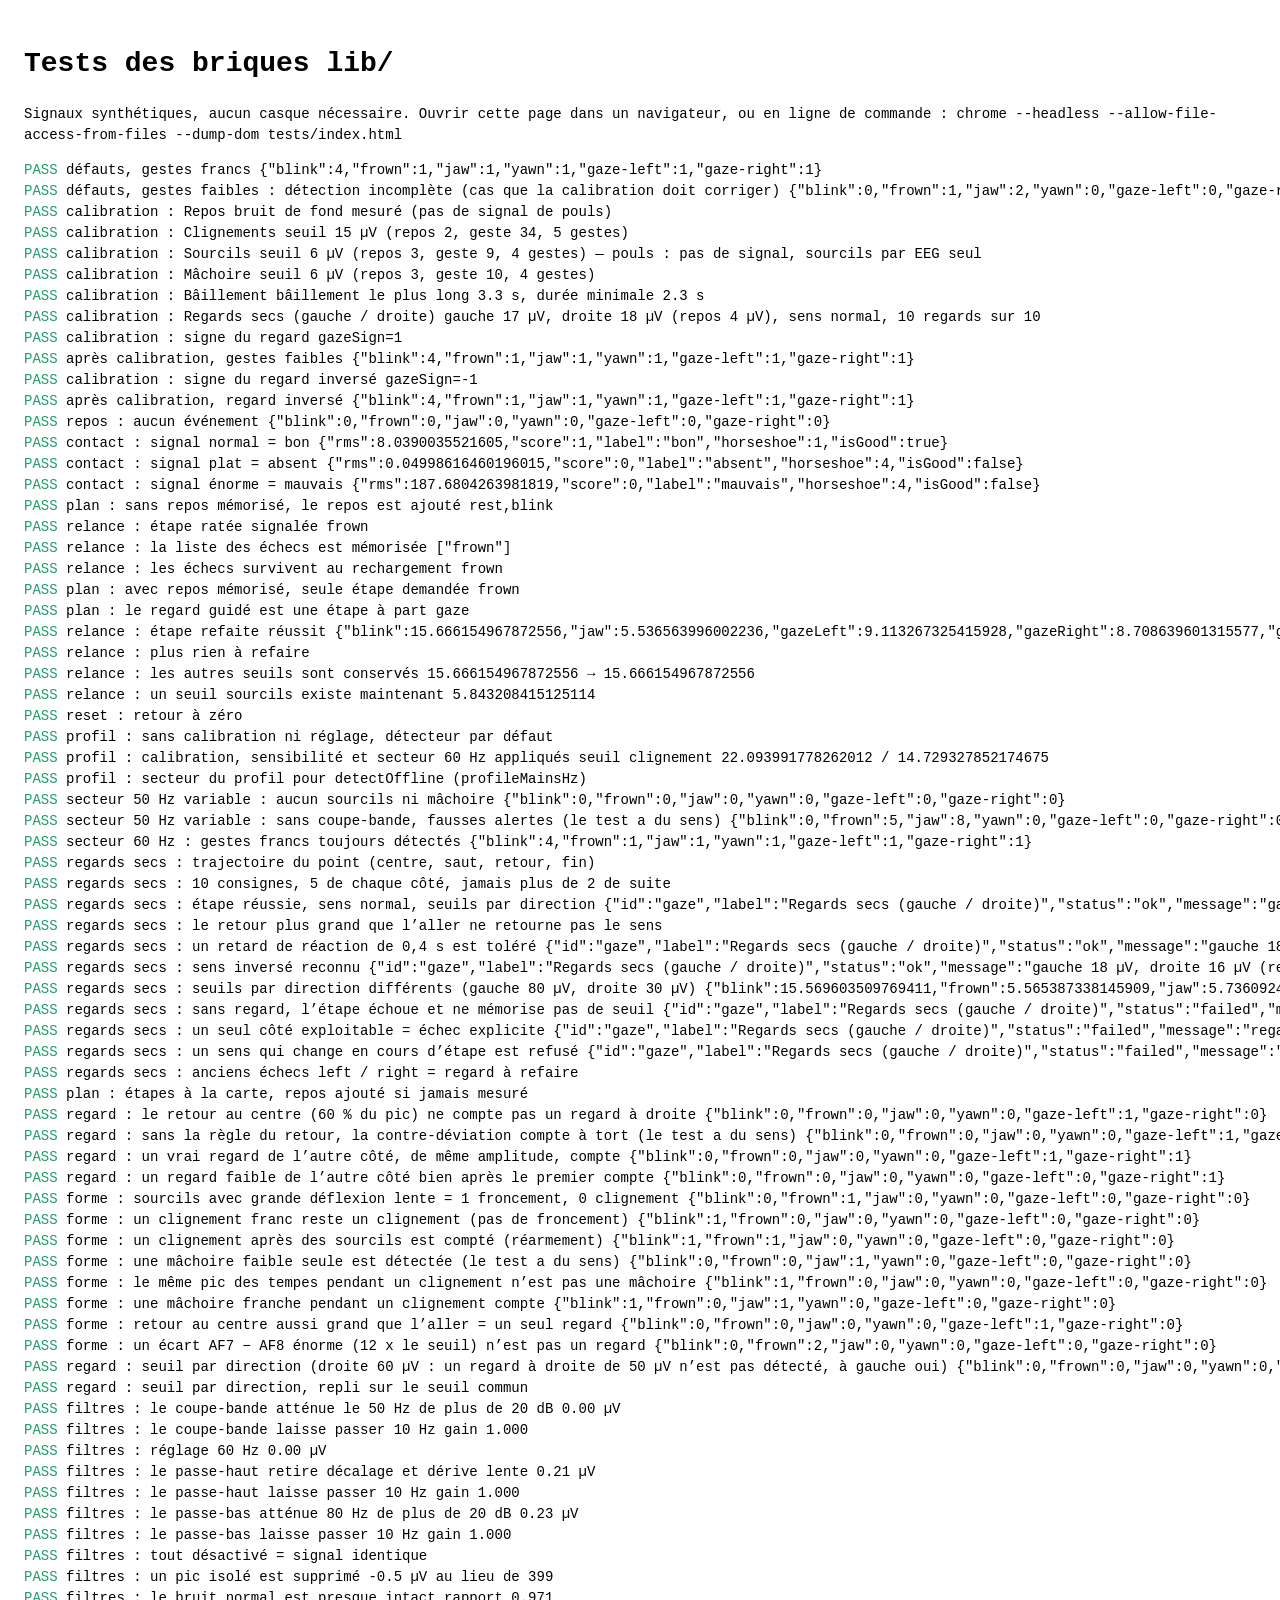
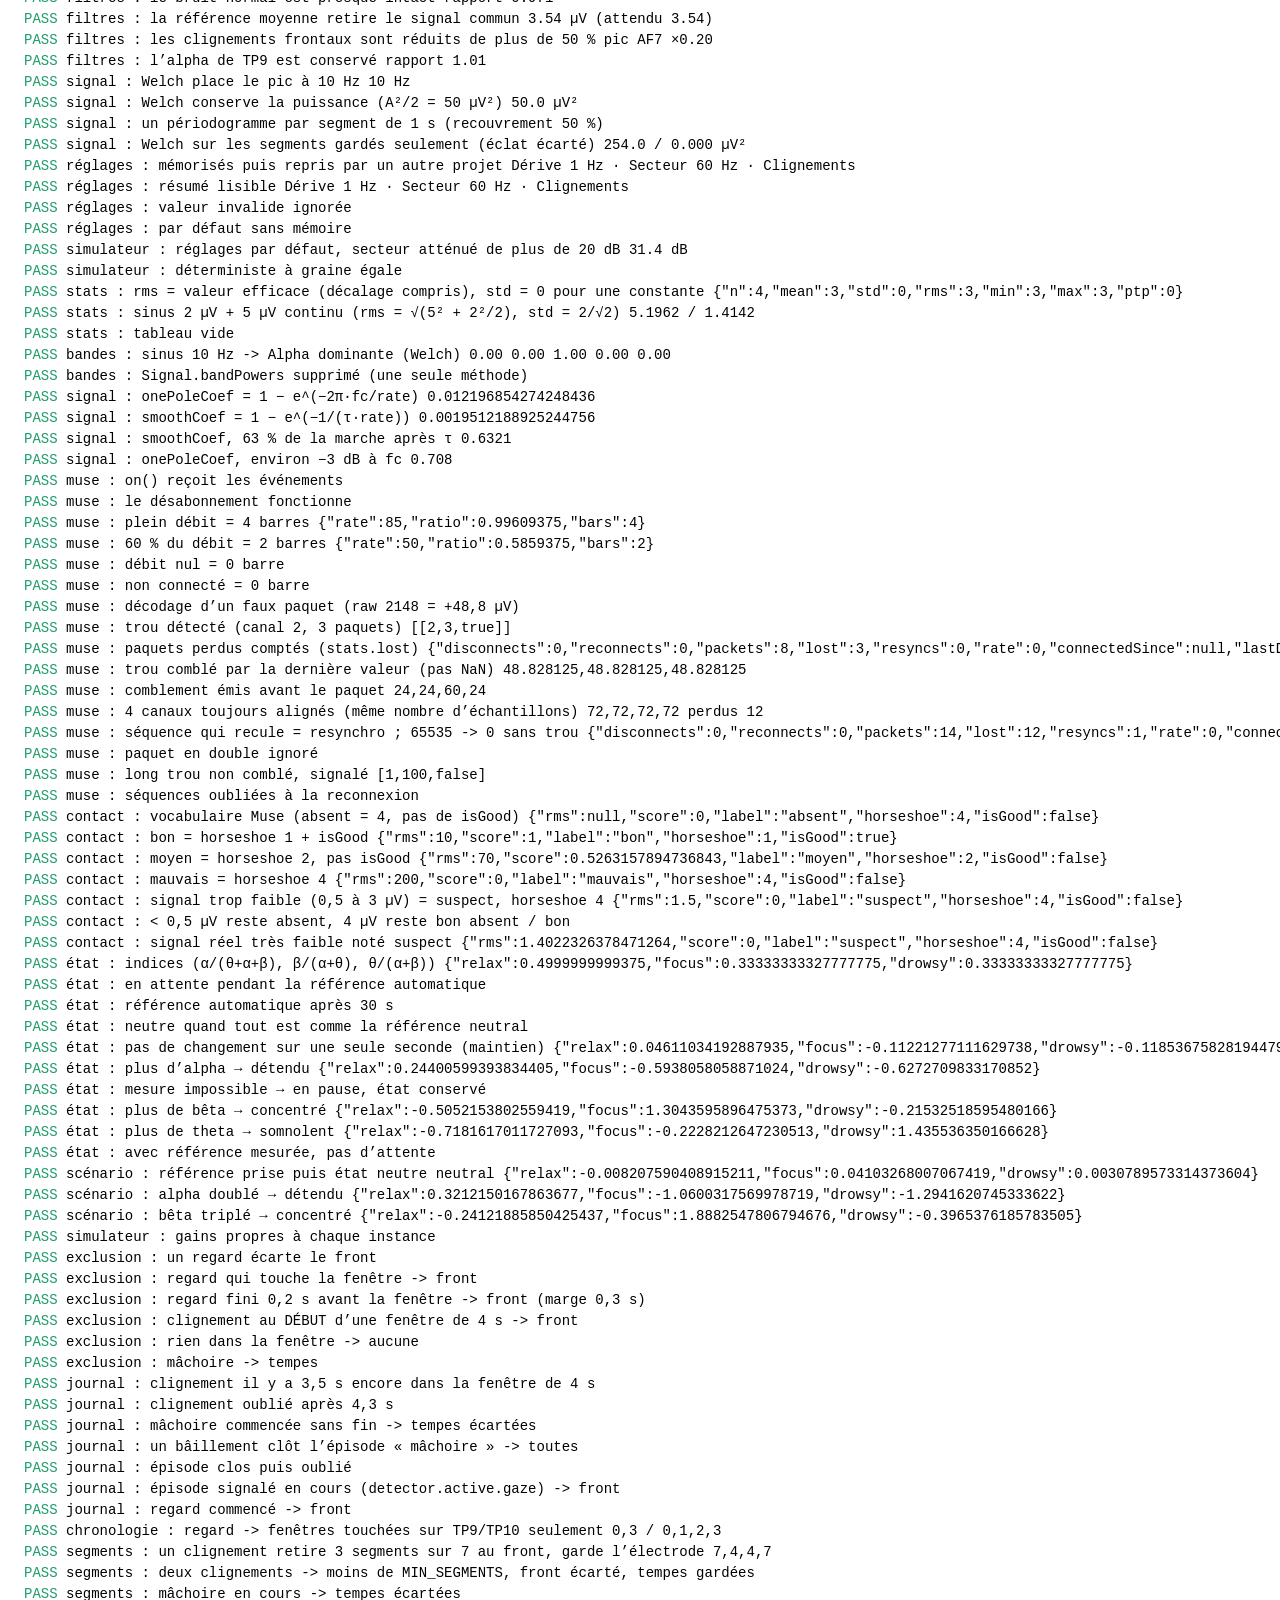
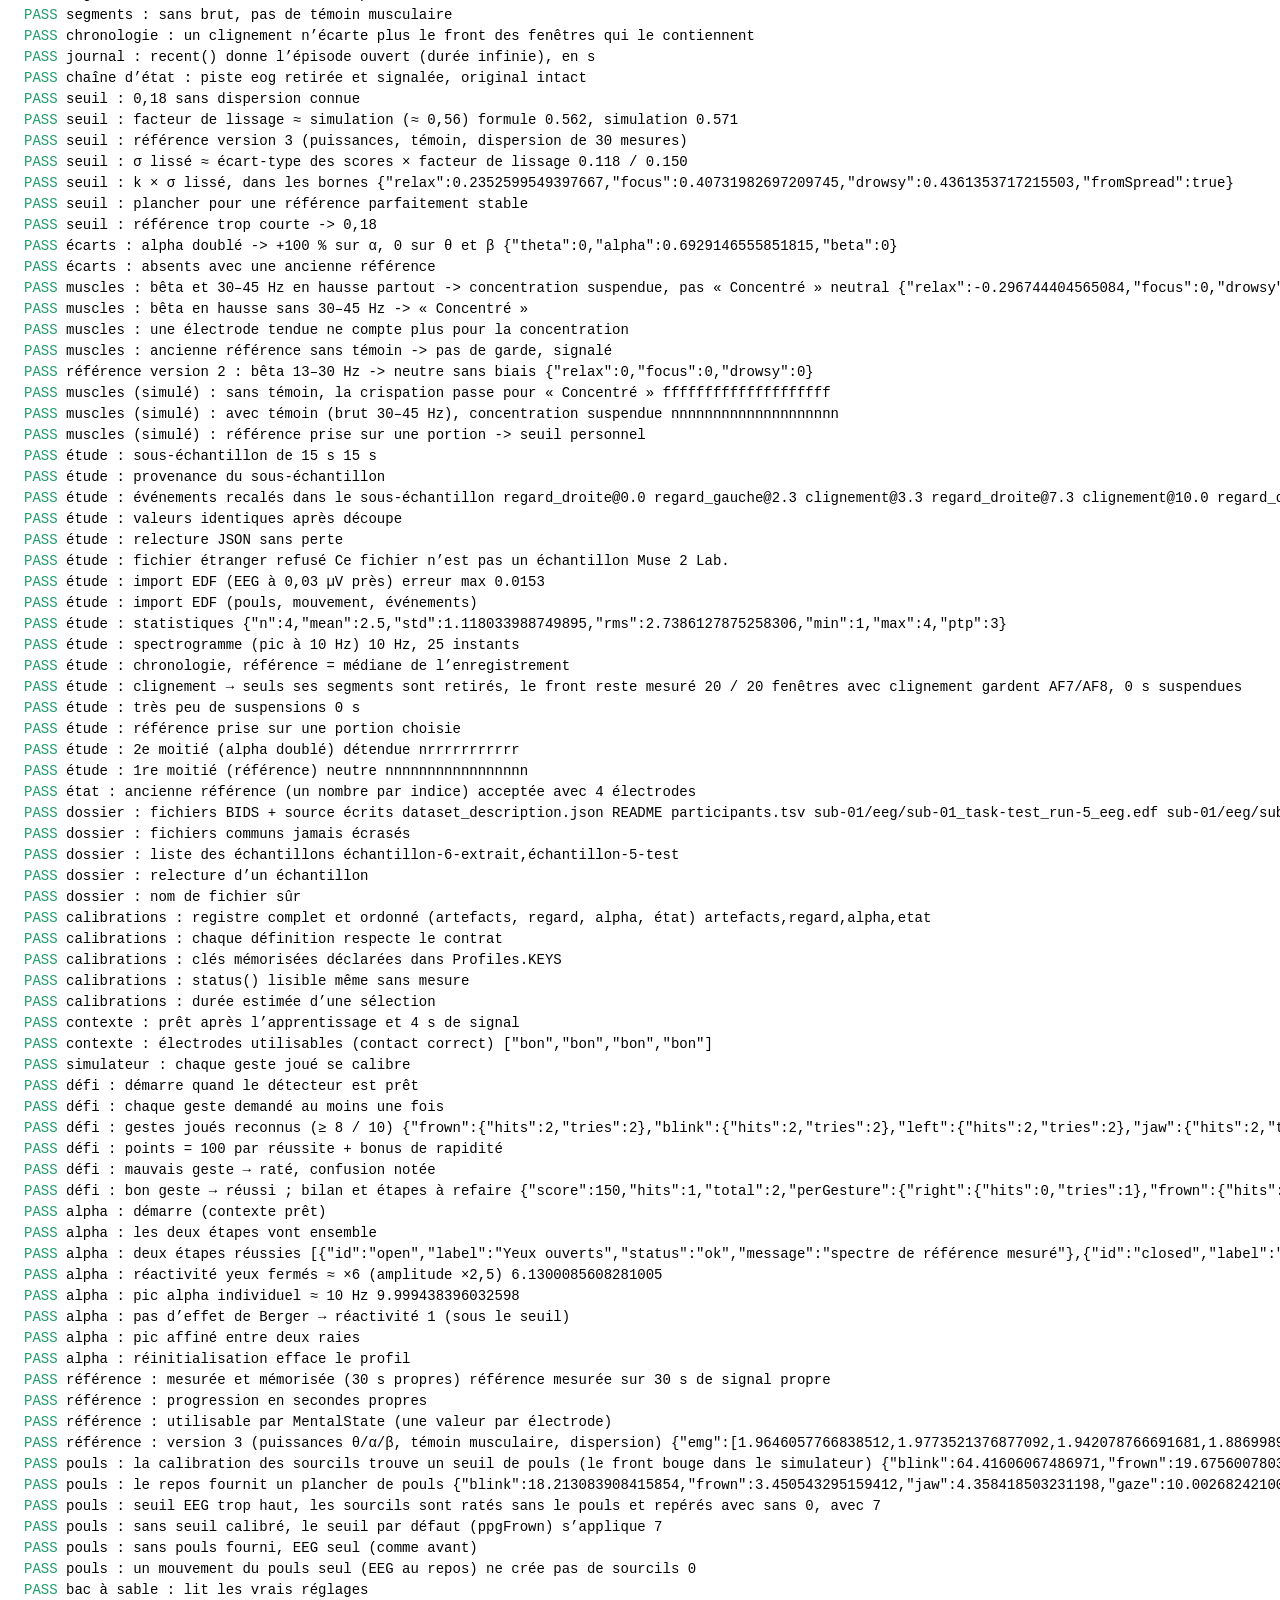
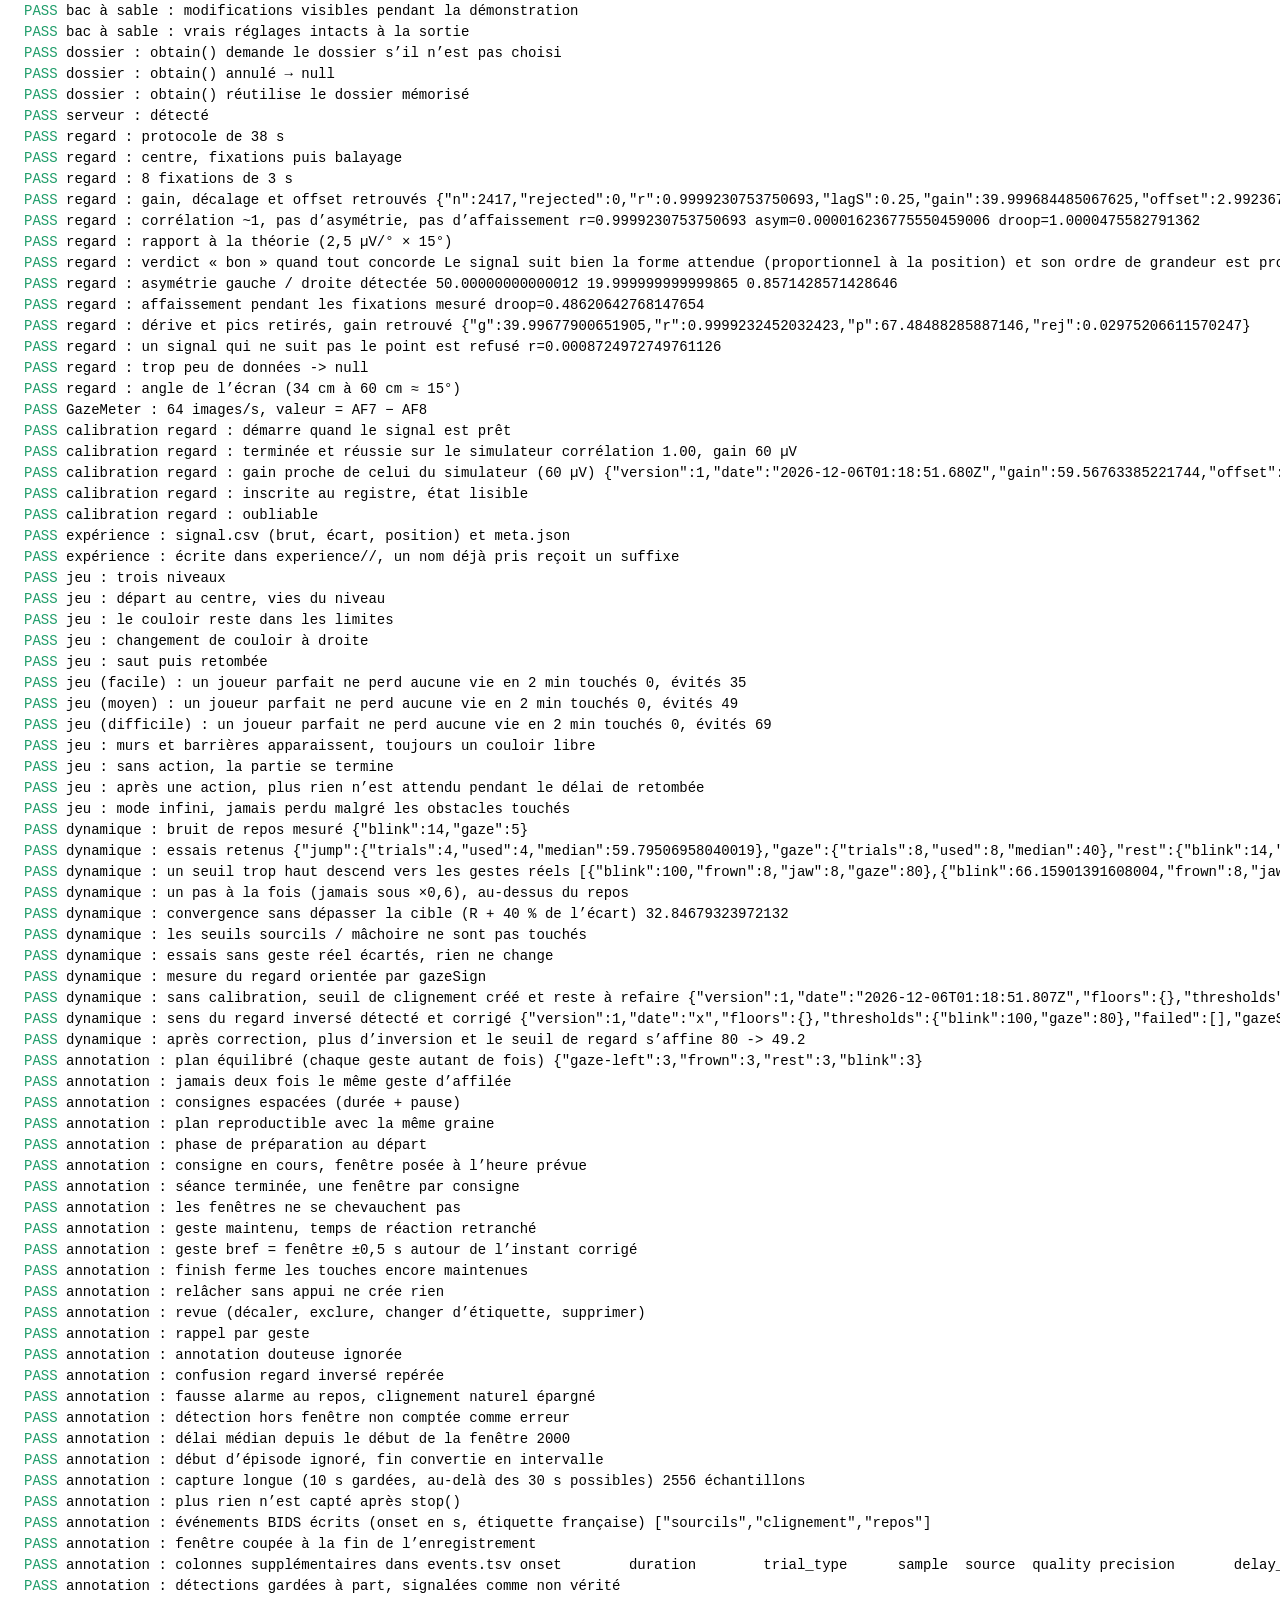
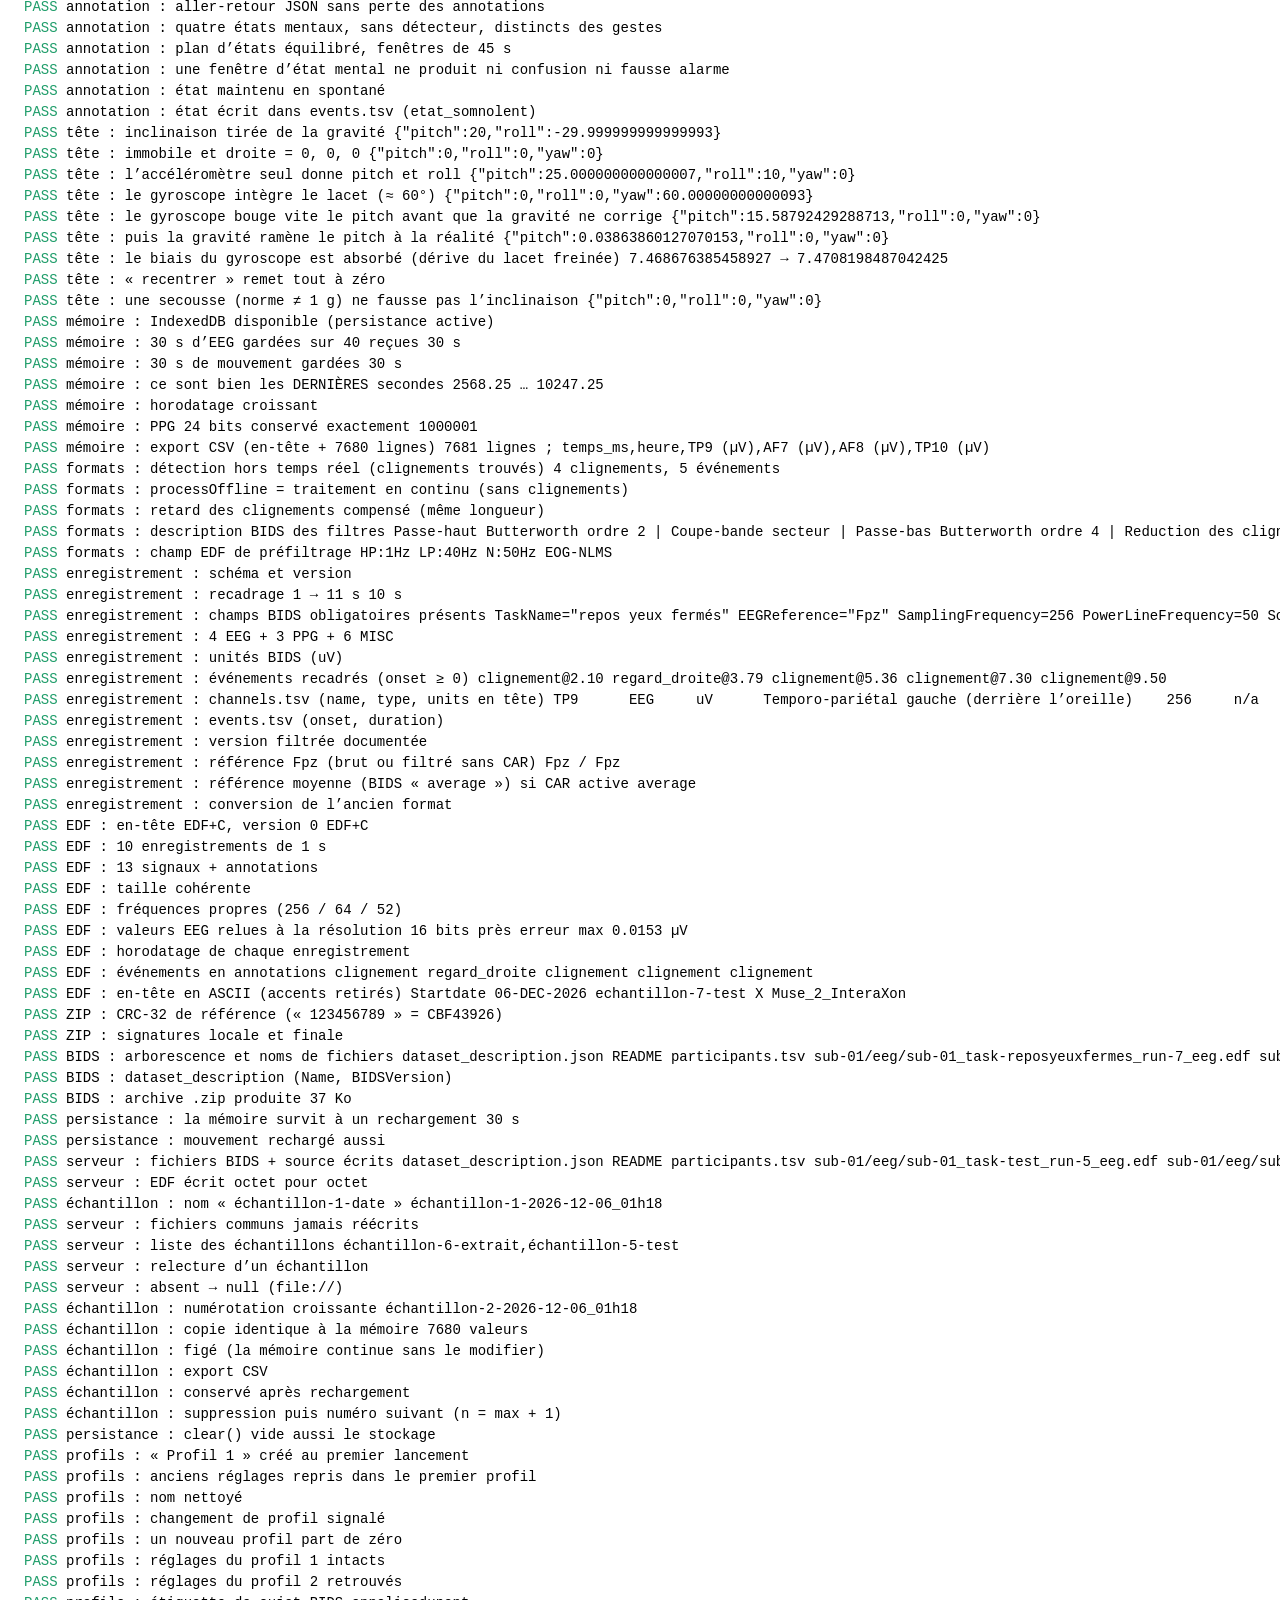
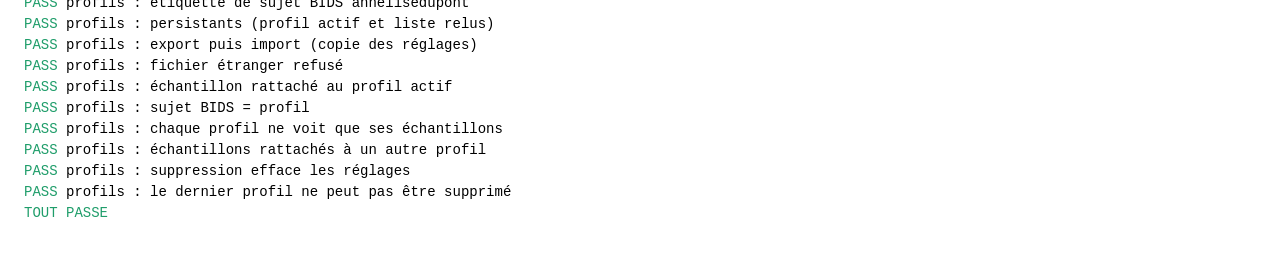
==== tests/index.html @ 7d155b53 "Muse 2 Lab : application web de projets autour du casque EEG Muse 2 Co-Authored-By: Claude Sonnet 5." ====
<!doctype html>
<html lang="fr">
<head>
<meta charset="utf-8">
<title>Tests – Muse 2 Lab</title>
<style>body{font:14px/1.5 monospace;padding:16px}.pass{color:#1f9d6a}.fail{color:#d64545;font-weight:bold}</style>
</head>
<body>
<h1>Tests des briques lib/</h1>
<p>Signaux synthétiques, aucun casque nécessaire. Ouvrir cette page dans un navigateur, ou en ligne de commande :
<code>chrome --headless --allow-file-access-from-files --dump-dom tests/index.html</code></p>
<pre id="out"></pre>
<script>// Erreur de chargement d'un script (syntaxe, exception au premier niveau) : comptée comme échec par summary.js
window.SCRIPT_ERRORS = [];
window.addEventListener('error', (e) => SCRIPT_ERRORS.push(`${(e.filename || '').split('/').pop()}:${e.lineno} ${e.message}`));</script>
<script src="../lib/profiles.js"></script>
<script>Profiles.init({ prefix: 'muse2test' }); // jamais les vrais réglages</script>
<script src="../lib/calibrations.js"></script>
<script src="../lib/signal.js"></script>
<script src="../lib/muse.js"></script>
<script src="../lib/artifacts.js"></script>
<script src="../lib/calibration.js"></script>
<script src="../lib/contact.js"></script>
<script src="../lib/head-pose.js"></script>
<script src="../lib/filters.js"></script>
<script src="../lib/simulator.js"></script>
<script src="../lib/recording.js"></script>
<script src="../lib/edf.js"></script>
<script src="../lib/zip.js"></script>
<script src="../lib/bids.js"></script>
<script src="../lib/recorder.js"></script>
<script src="../lib/mental-state.js"></script>
<script src="../lib/calibration-context.js"></script>
<script src="../lib/step-calibrator.js"></script>
<script src="../lib/gaze-model.js"></script>
<script src="../lib/alpha-calibration.js"></script>
<script src="../lib/gaze-calibration.js"></script>
<script src="../lib/mental-baseline.js"></script>
<script src="../lib/gesture-challenge.js"></script>
<script src="../lib/runner-game.js"></script>
<script src="../lib/dynamic-calibration.js"></script>
<script src="../lib/annotation-capture.js"></script>
<script src="../lib/annotation.js"></script>
<script src="../lib/server-dir.js"></script>
<script src="../lib/sample-folder.js"></script>
<script src="artifacts.test.js"></script>
<script src="filters.test.js"></script>
<script src="muse.test.js"></script>
<script src="mental.test.js"></script>
<script src="etude.test.js"></script>
<script src="recorder.test.js"></script>
<script src="profiles.test.js"></script>
<script src="formats.test.js"></script>
<script src="calibrations.test.js"></script>
<script src="gaze.test.js"></script>
<script src="jeu.test.js"></script>
<script src="annotation.test.js"></script>
<script src="head-pose.test.js"></script>
<script src="summary.js"></script>
</body>
</html>
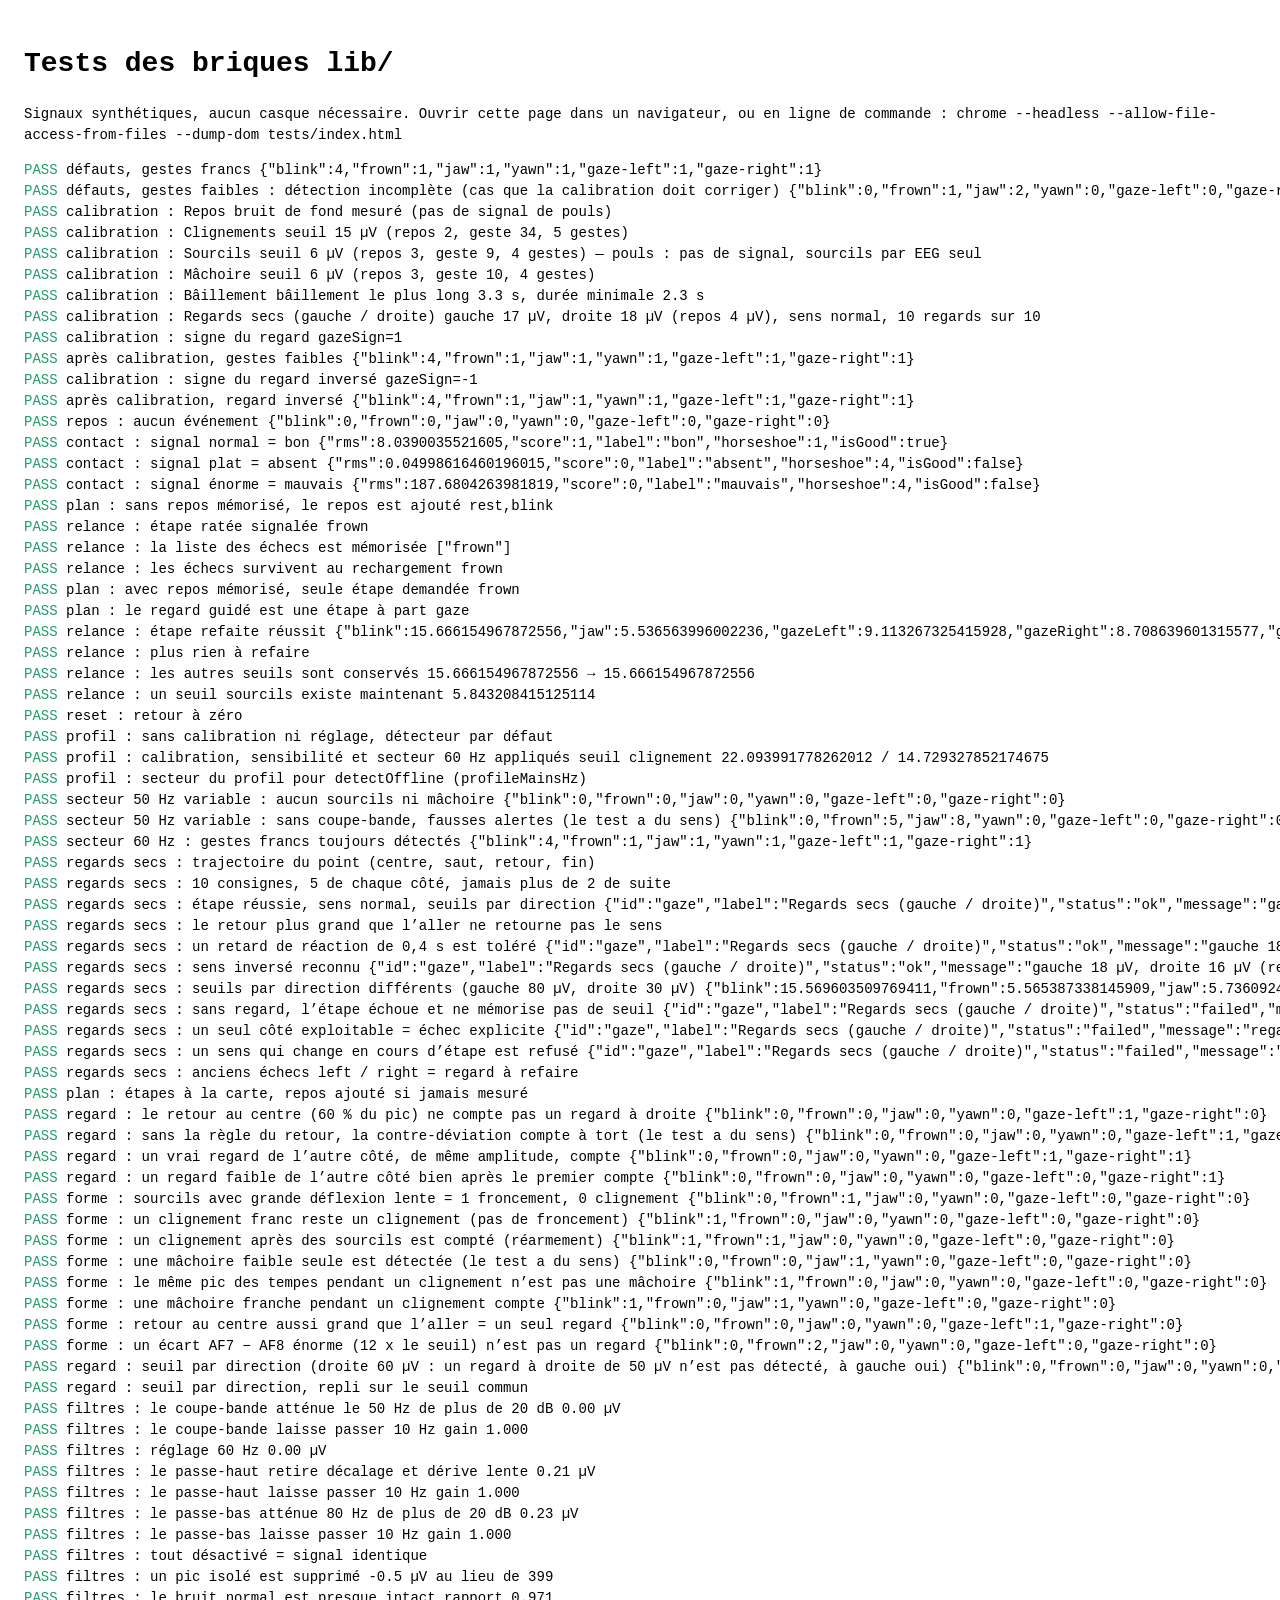
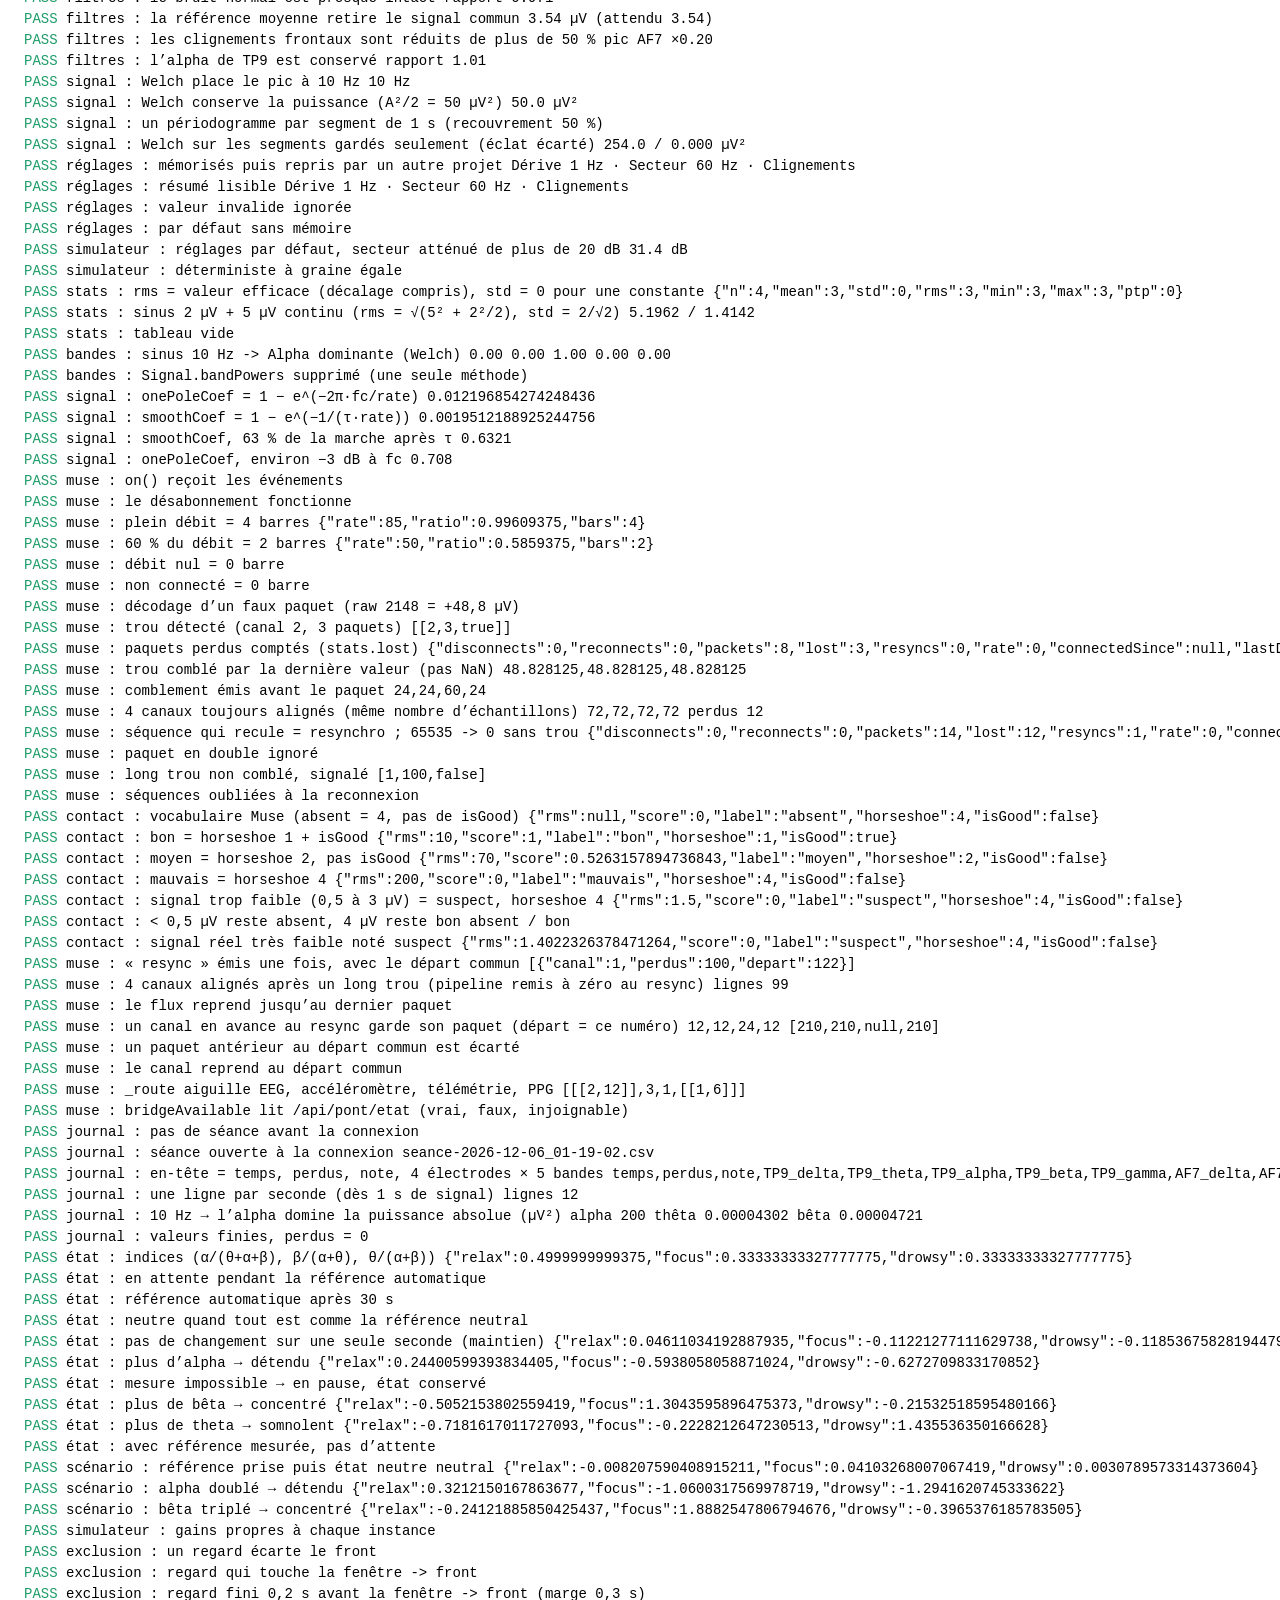
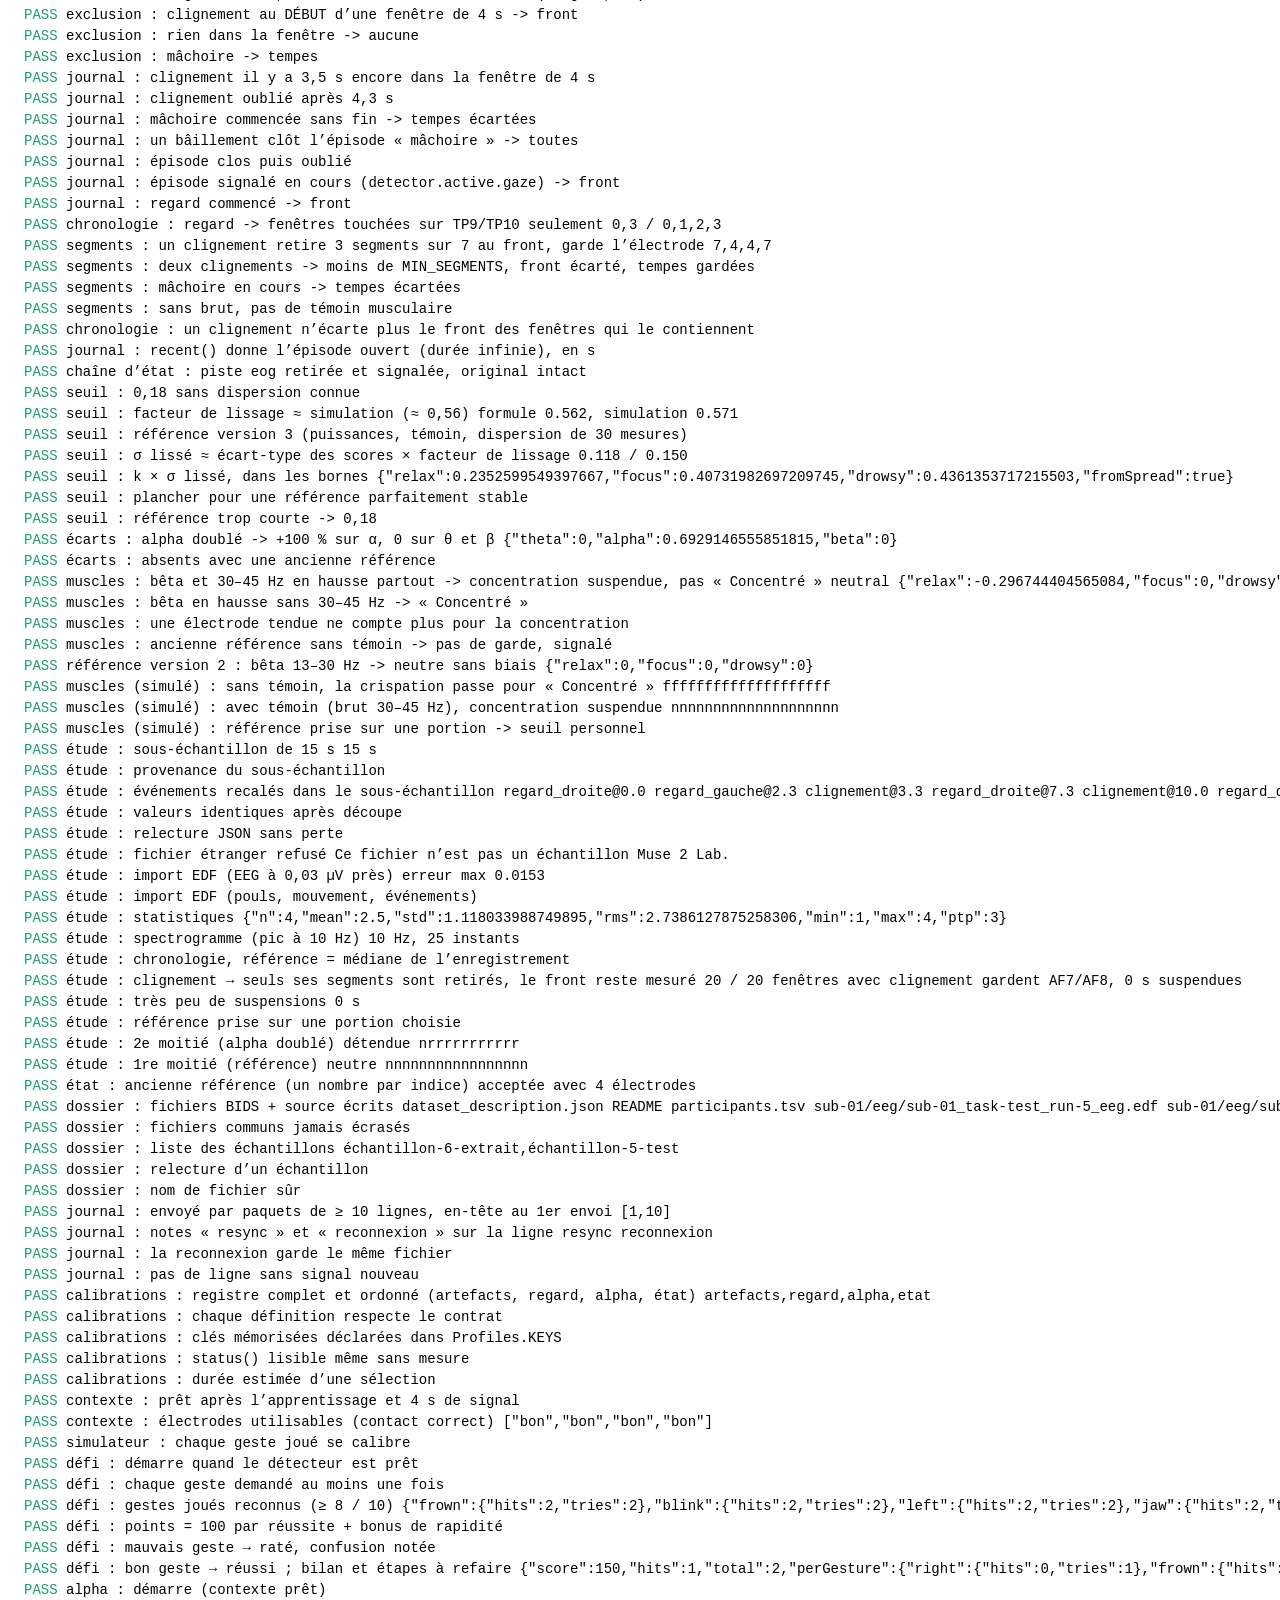
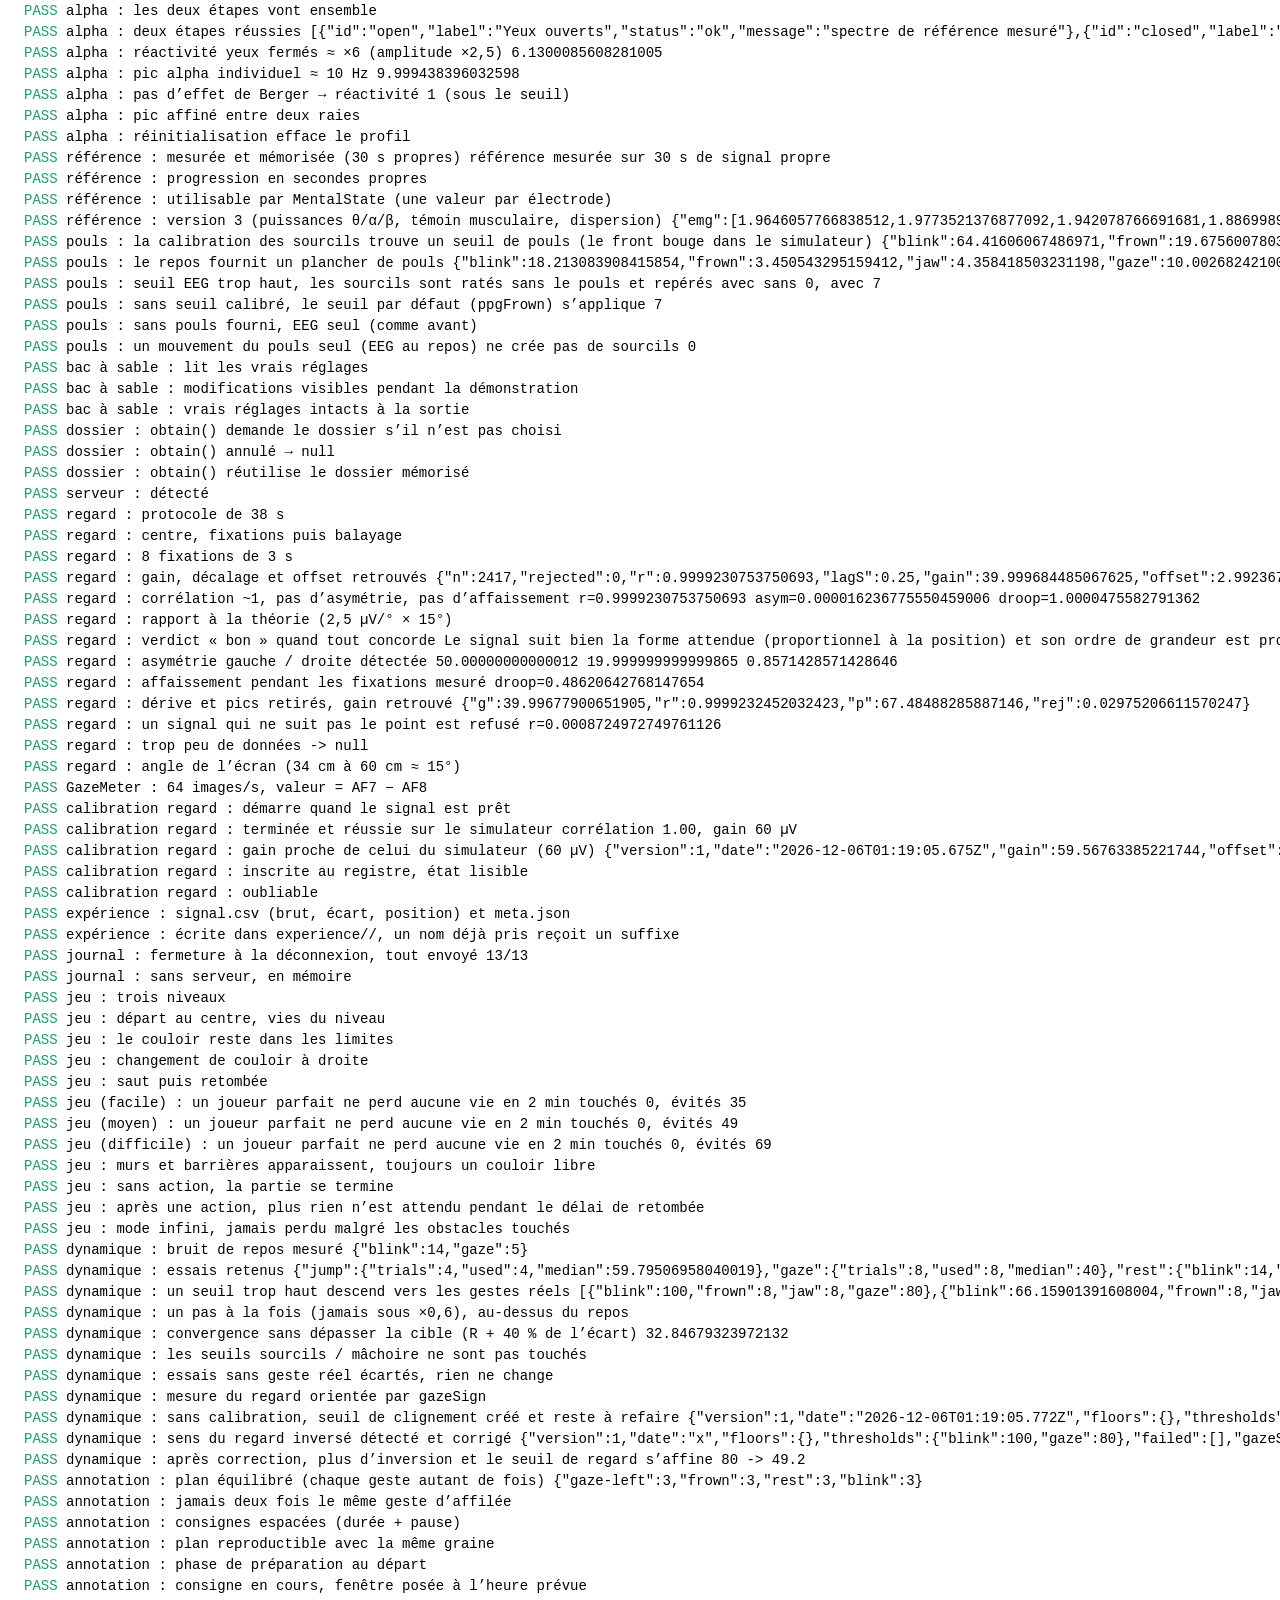
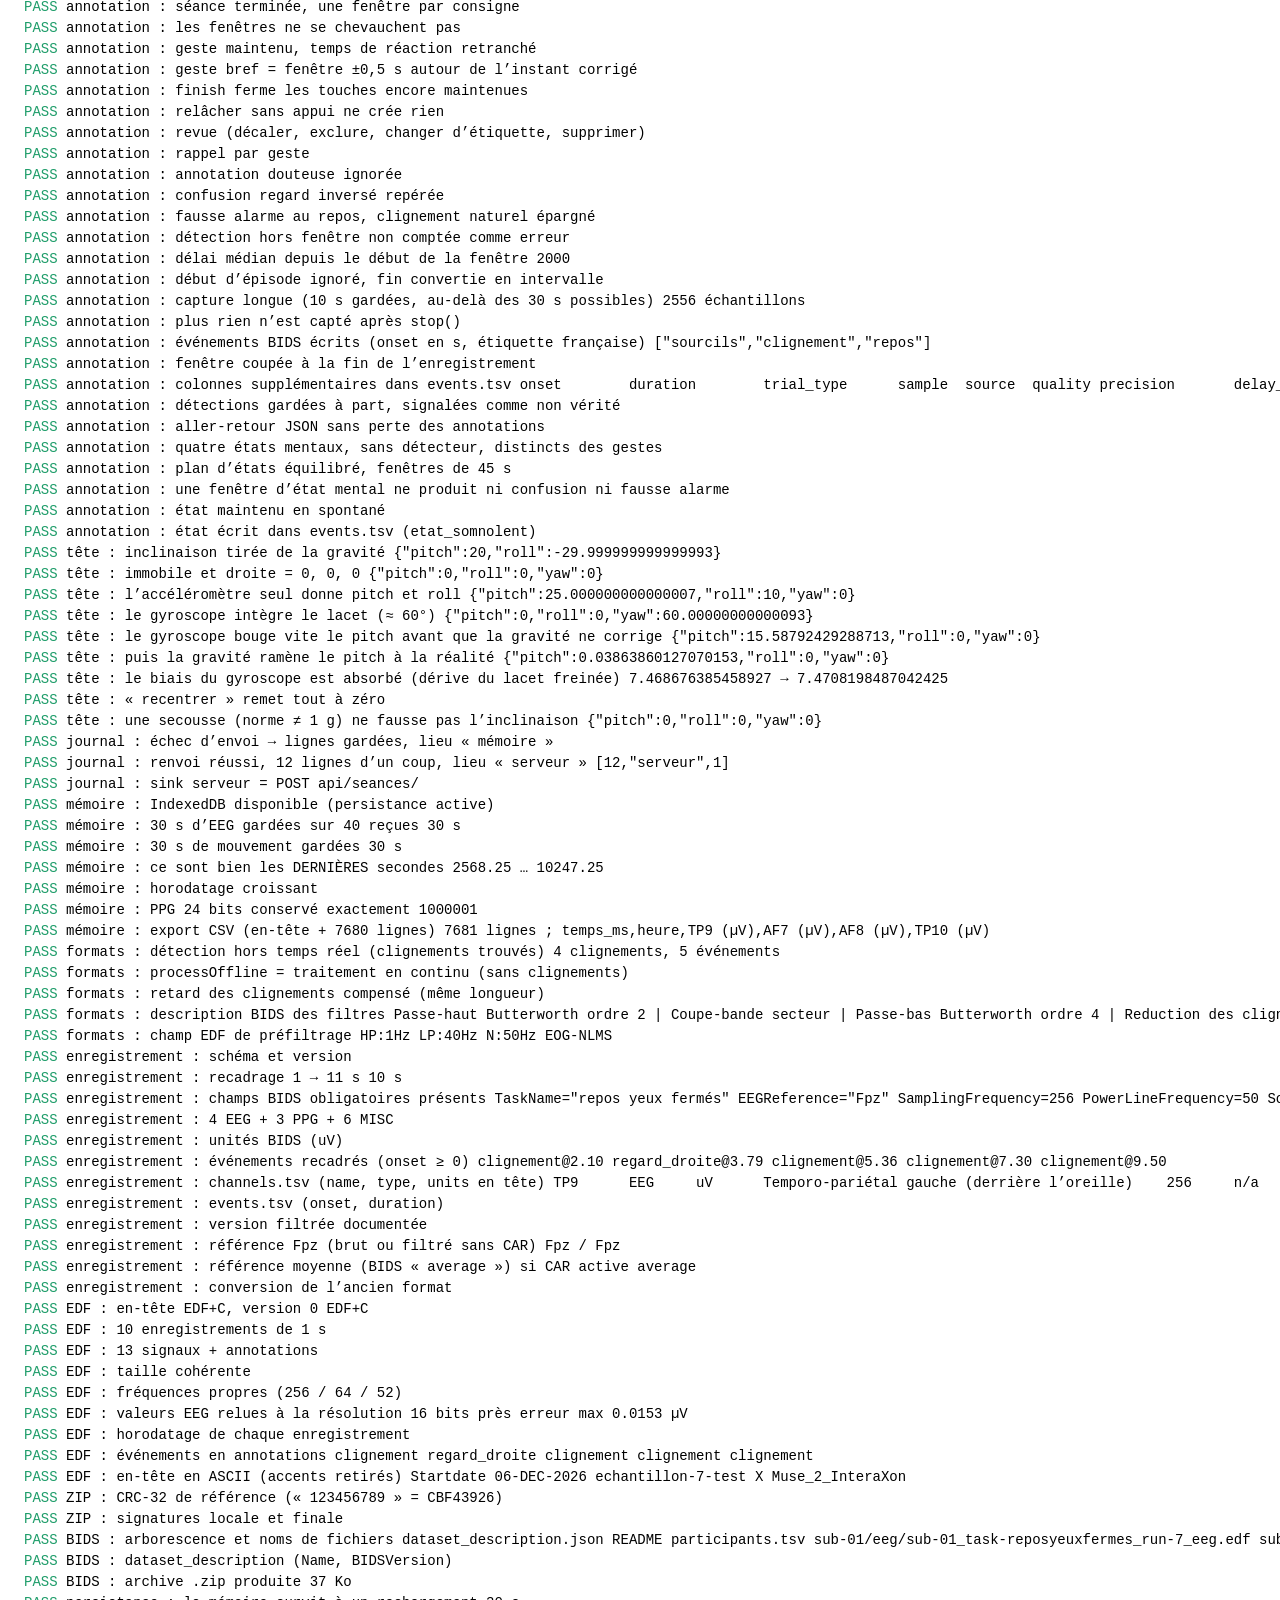
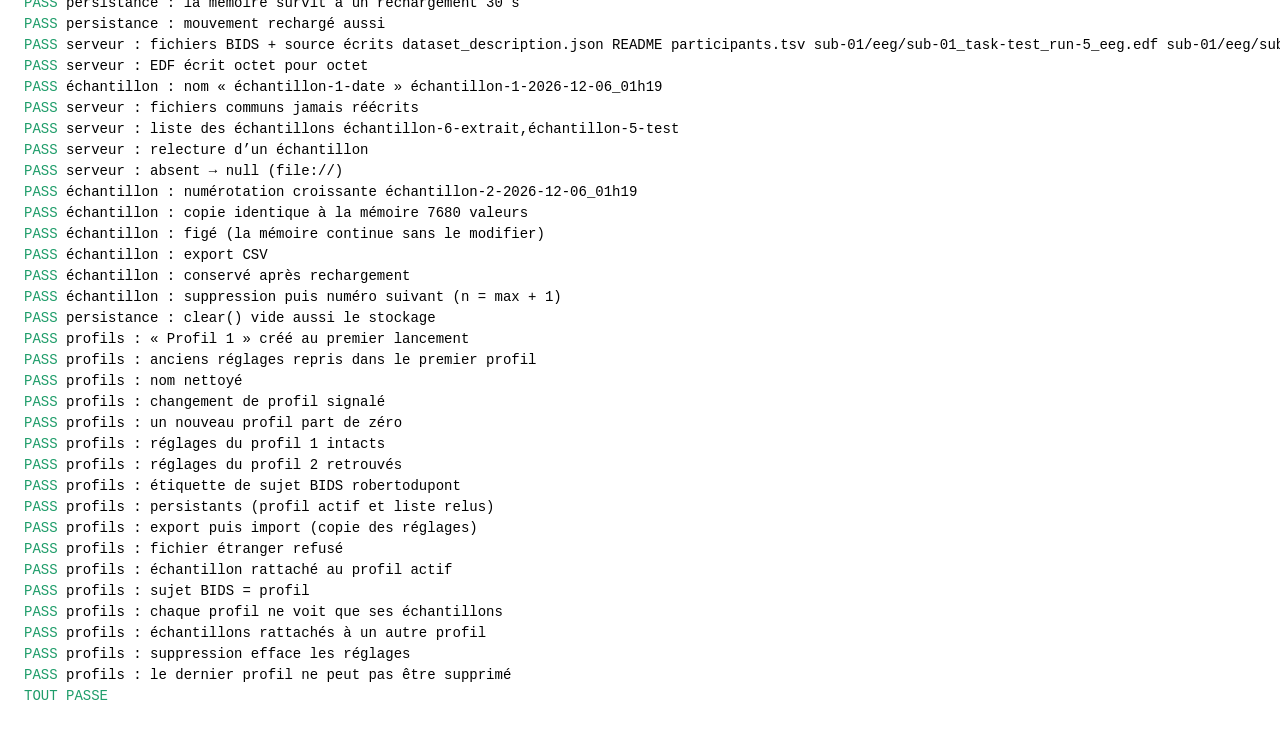
==== commit 6770bd5b: "Rapport critique n° 3 et correctifs C1, C2, C3, C4, C6 - C4 : événement « resync » et départ commun " ====
--- a/tests/index.html
+++ b/tests/index.html
@@ -42,10 +42,12 @@
 <script src="../lib/annotation-capture.js"></script>
 <script src="../lib/annotation.js"></script>
 <script src="../lib/server-dir.js"></script>
+<script src="../lib/session-log.js"></script>
 <script src="../lib/sample-folder.js"></script>
 <script src="artifacts.test.js"></script>
 <script src="filters.test.js"></script>
 <script src="muse.test.js"></script>
+<script src="session-log.test.js"></script>
 <script src="mental.test.js"></script>
 <script src="etude.test.js"></script>
 <script src="recorder.test.js"></script>
